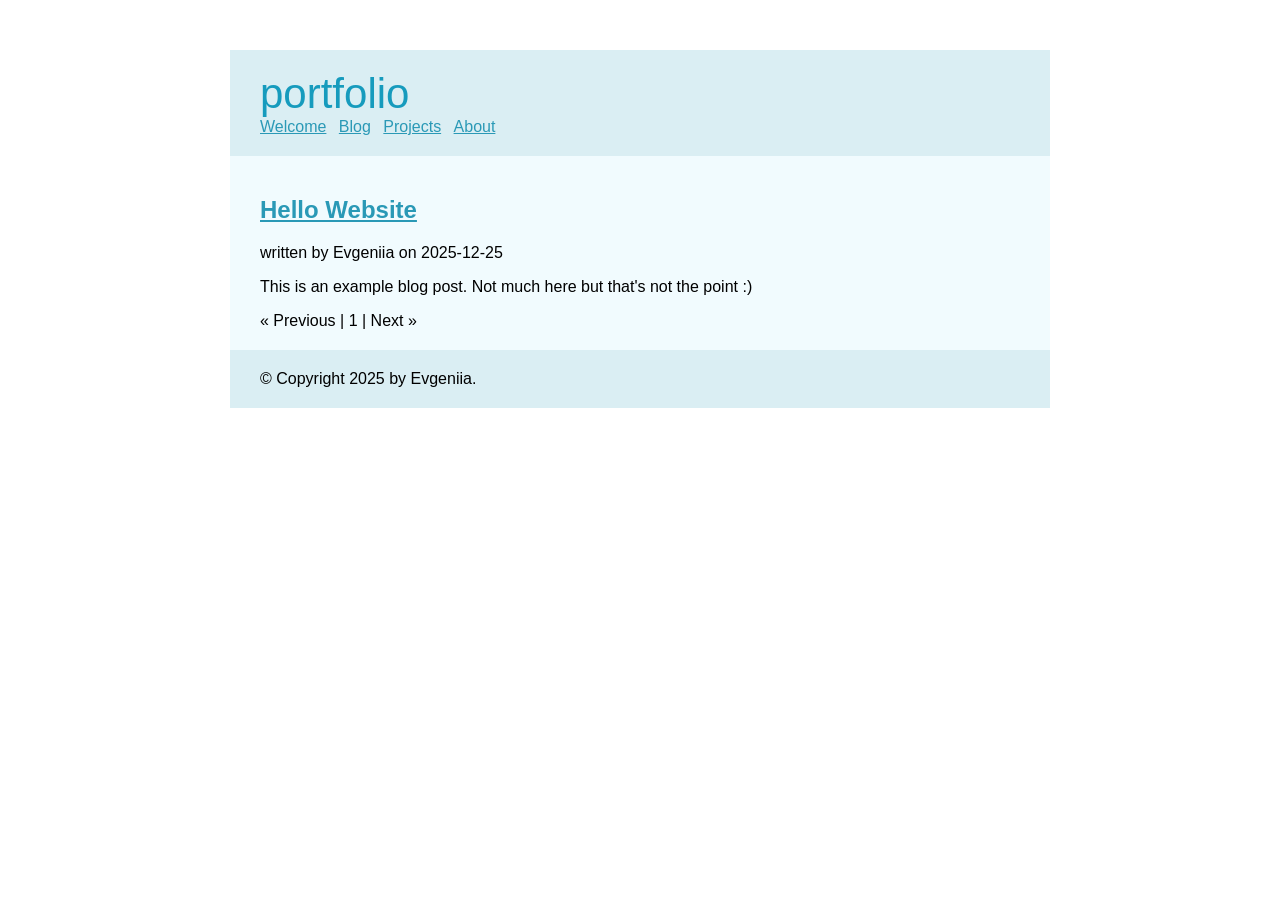
==== blog/index.html @ 28dfd550 "Synchronized build" ====
<!doctype html>
<meta charset="utf-8">
<link rel="stylesheet" href="../static/style.css">
<title>Blog — portfolio</title>
<body>
  <header>
    <h1>portfolio</h1>
    <nav>
      <ul class="nav navbar-nav">
        <li><a href="../">Welcome</a></li>
        
          <li class="active"><a href="./">Blog</a></li>
        
          <li><a href="../projects/">Projects</a></li>
        
          <li><a href="../about/">About</a></li>
        
      </ul>
    </nav>
  </header>
  <div class="page">
    
  
    
  <div class="blog-post">
  
    <h2><a href="first-post/">Hello Website</a></h2>
  
  <p class="meta">
    written by
    
      Evgeniia
    
    on 2025-12-25
  </p>
  <p>This is an example blog post.  Not much here but that's not the point :)</p>

  </div>

  

  
  <div class="pagination">
    
      <span class="disabled">&laquo; Previous</span>
    
    | 1 |
    
      <span class="disabled">Next &raquo;</span>
    
  </div>


  </div>
  <footer>
    &copy; Copyright 2025 by Evgeniia.
  </footer>
</body>
---- static/style.css ----
body {
    font-family: 'Verdana', sans-serif;
    margin: 50px 25px;
}

a {
    color: #2a99b6;
}

a:hover {
    color: #33bbdf;
}

header, footer, div.page {
    width: 760px;
    margin: 0 auto;
    background: #daeef3;
    padding: 20px 30px;
}

header h1 {
    color: #169bbd;
    margin: 0;
    font-weight: normal;
    font-size: 42px;
}

header nav ul {
    list-style: none;
    margin: 0;
    padding: 0;
}

header nav ul li {
    display: inline;
    margin: 0 8px 0 0;
    padding: 0;
}

div.page {
    background: #f1fbfe;
}
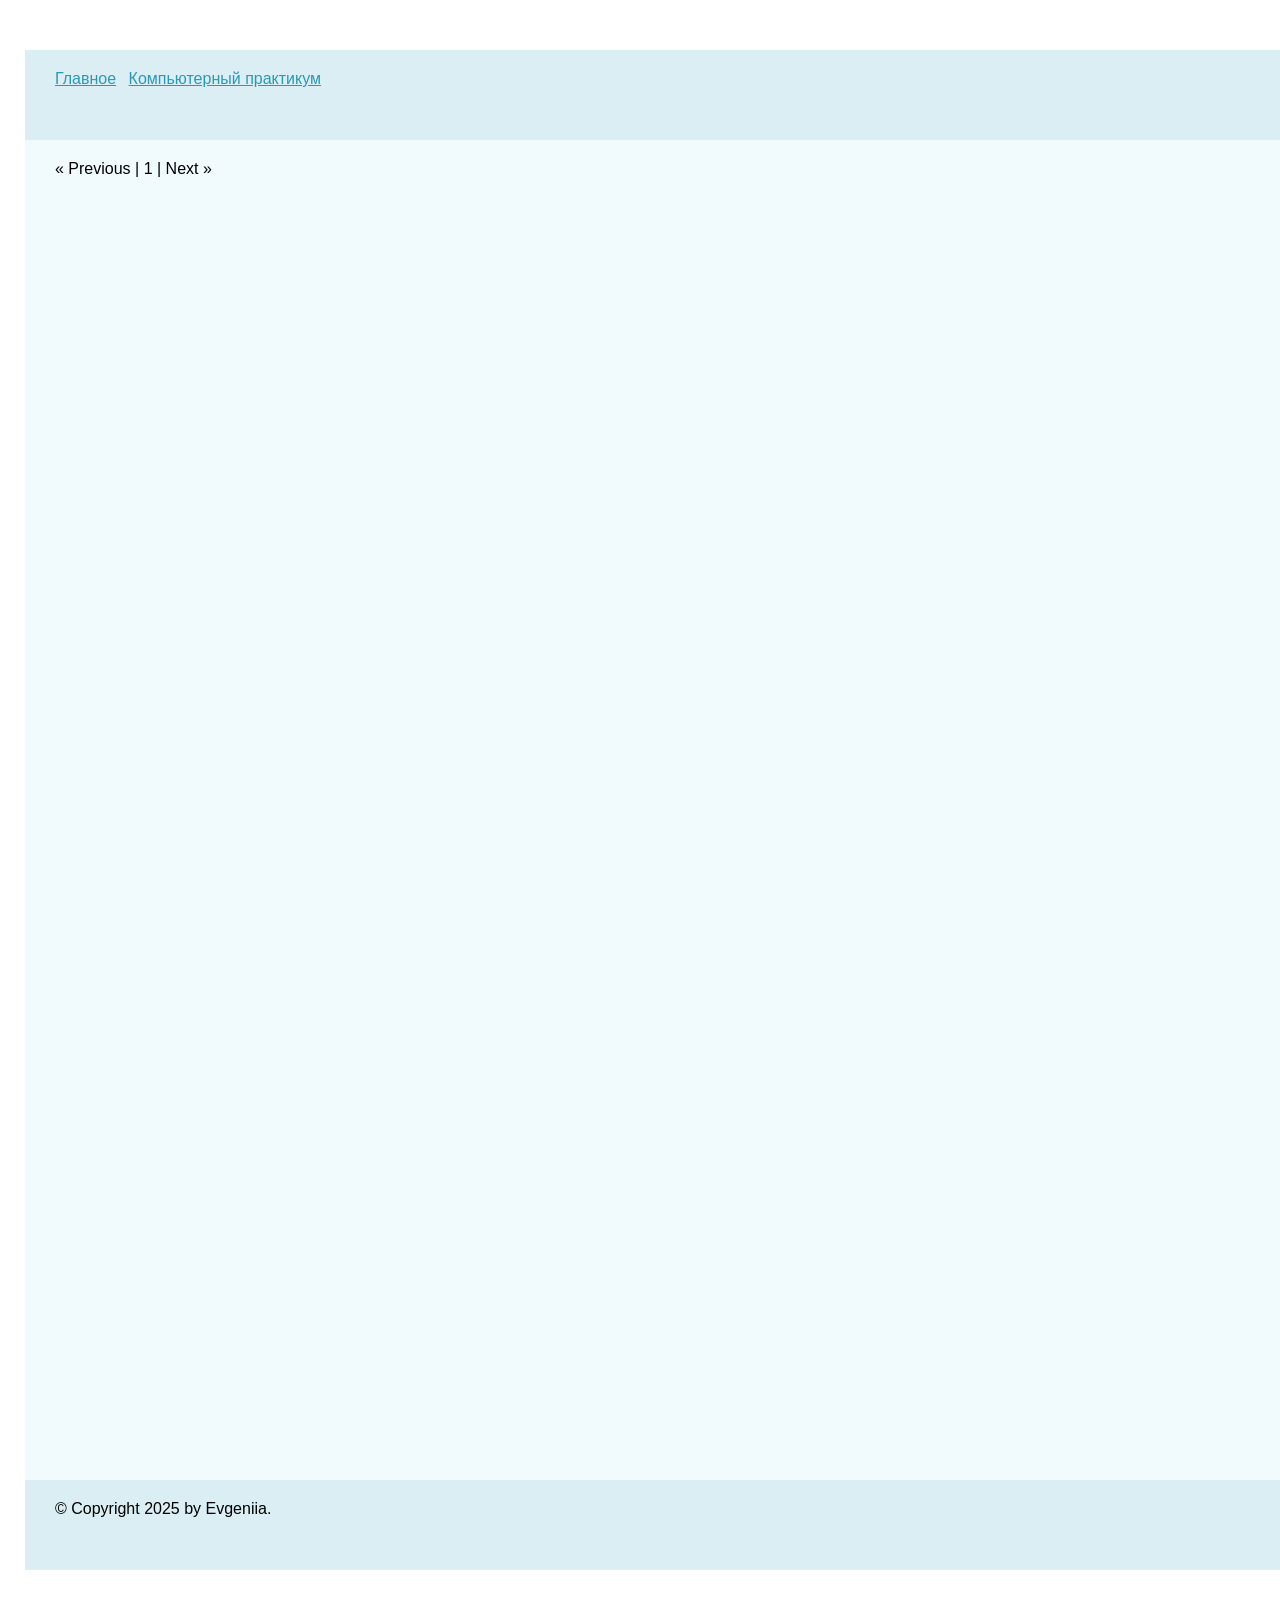
==== commit 452196d3: "Synchronized build" ====
--- a/blog/index.html
+++ b/blog/index.html
@@ -1,42 +1,20 @@
 <!doctype html>
 <meta charset="utf-8">
 <link rel="stylesheet" href="../static/style.css">
-<title>Blog — portfolio</title>
+<title>Компьютерный практикум — mega-prog</title>
 <body>
   <header>
-    <h1>portfolio</h1>
     <nav>
       <ul class="nav navbar-nav">
-        <li><a href="../">Welcome</a></li>
+        <li><a href="../">Главное</a></li>
         
-          <li class="active"><a href="./">Blog</a></li>
-        
-          <li><a href="../projects/">Projects</a></li>
-        
-          <li><a href="../about/">About</a></li>
+          <li><a href="../prog/">Компьютерный практикум</a></li>
         
       </ul>
     </nav>
   </header>
   <div class="page">
     
-  
-    
-  <div class="blog-post">
-  
-    <h2><a href="first-post/">Hello Website</a></h2>
-  
-  <p class="meta">
-    written by
-    
-      Evgeniia
-    
-    on 2025-12-25
-  </p>
-  <p>This is an example blog post.  Not much here but that's not the point :)</p>
-
-  </div>
-
   
 
   
--- a/static/style.css
+++ b/static/style.css
@@ -11,8 +11,17 @@
     color: #33bbdf;
 }
 
-header, footer, div.page {
-    width: 760px;
+header, footer {
+    width: 1200px;
+    height: 50px;
+    margin: 0 auto;
+    background: #daeef3;
+    padding: 20px 30px;
+}
+
+div.page {
+    width: 1200px;
+    height: 1300px;
     margin: 0 auto;
     background: #daeef3;
     padding: 20px 30px;
